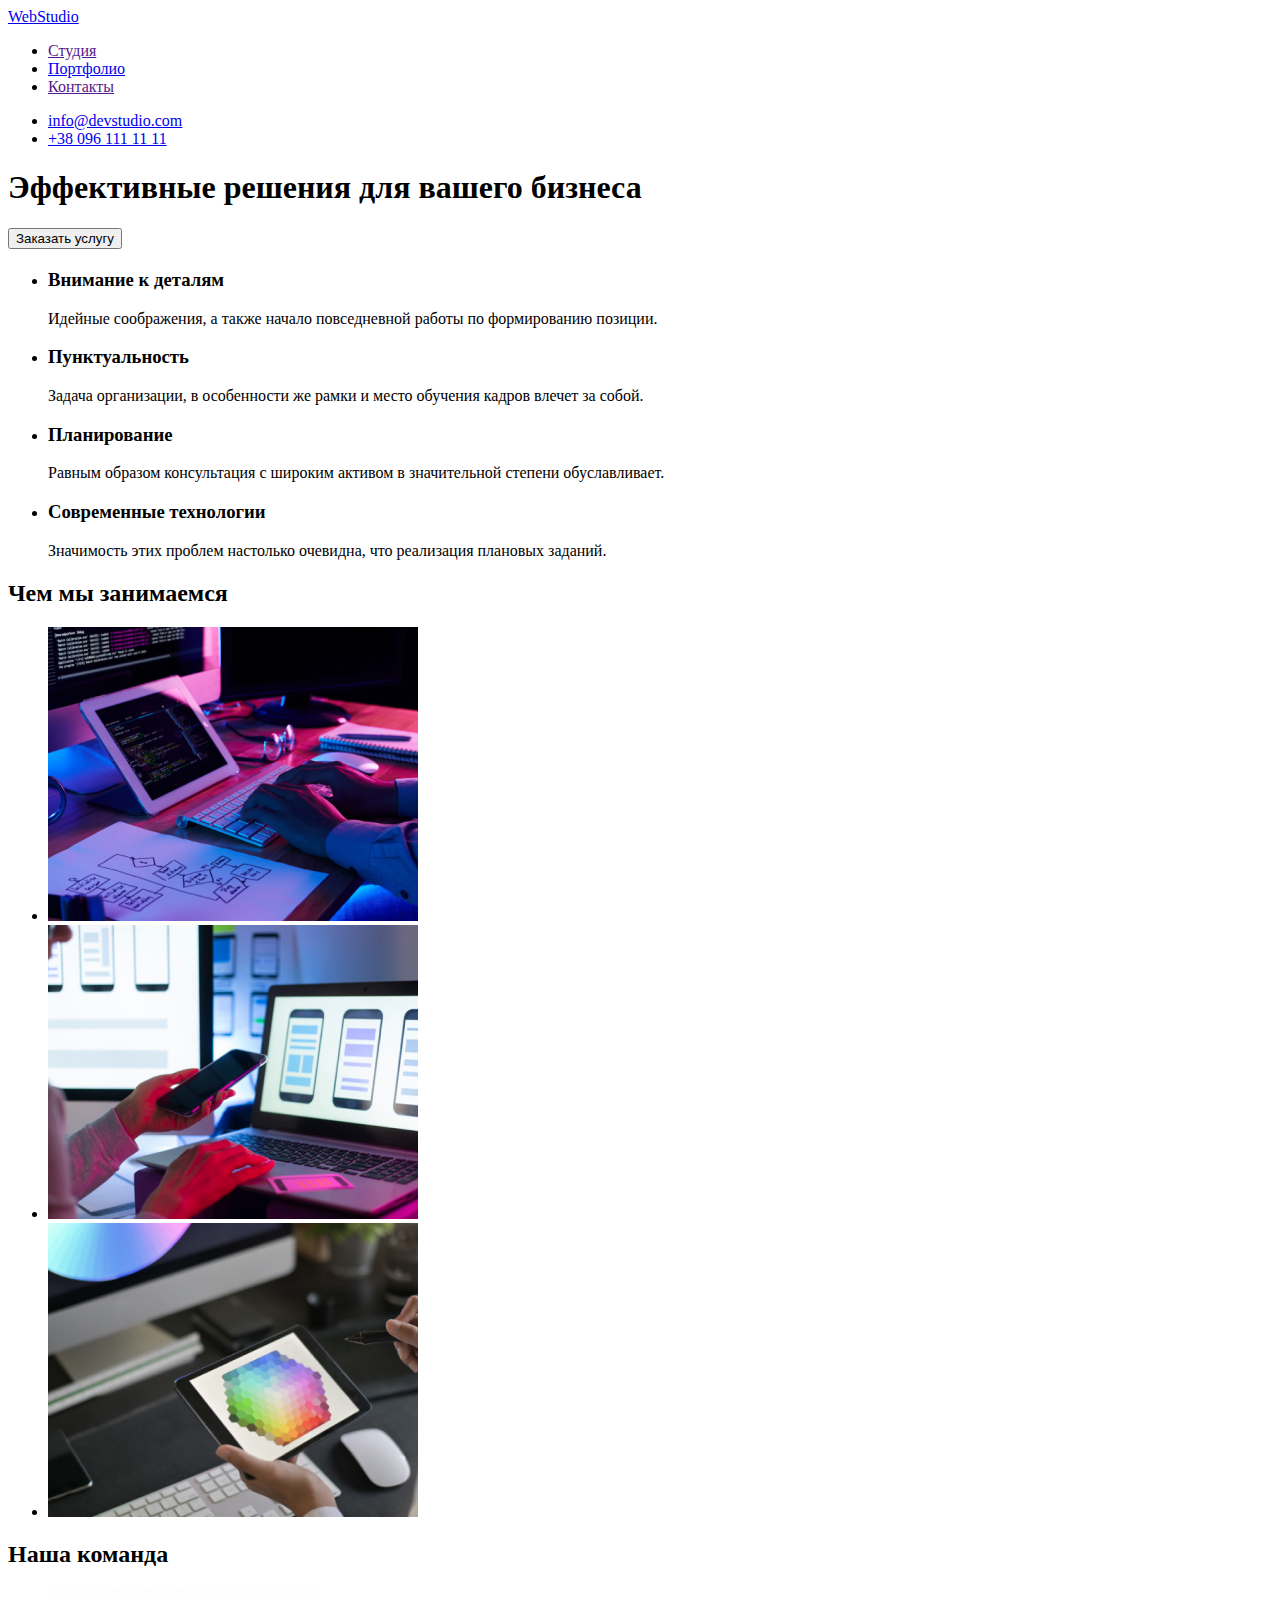
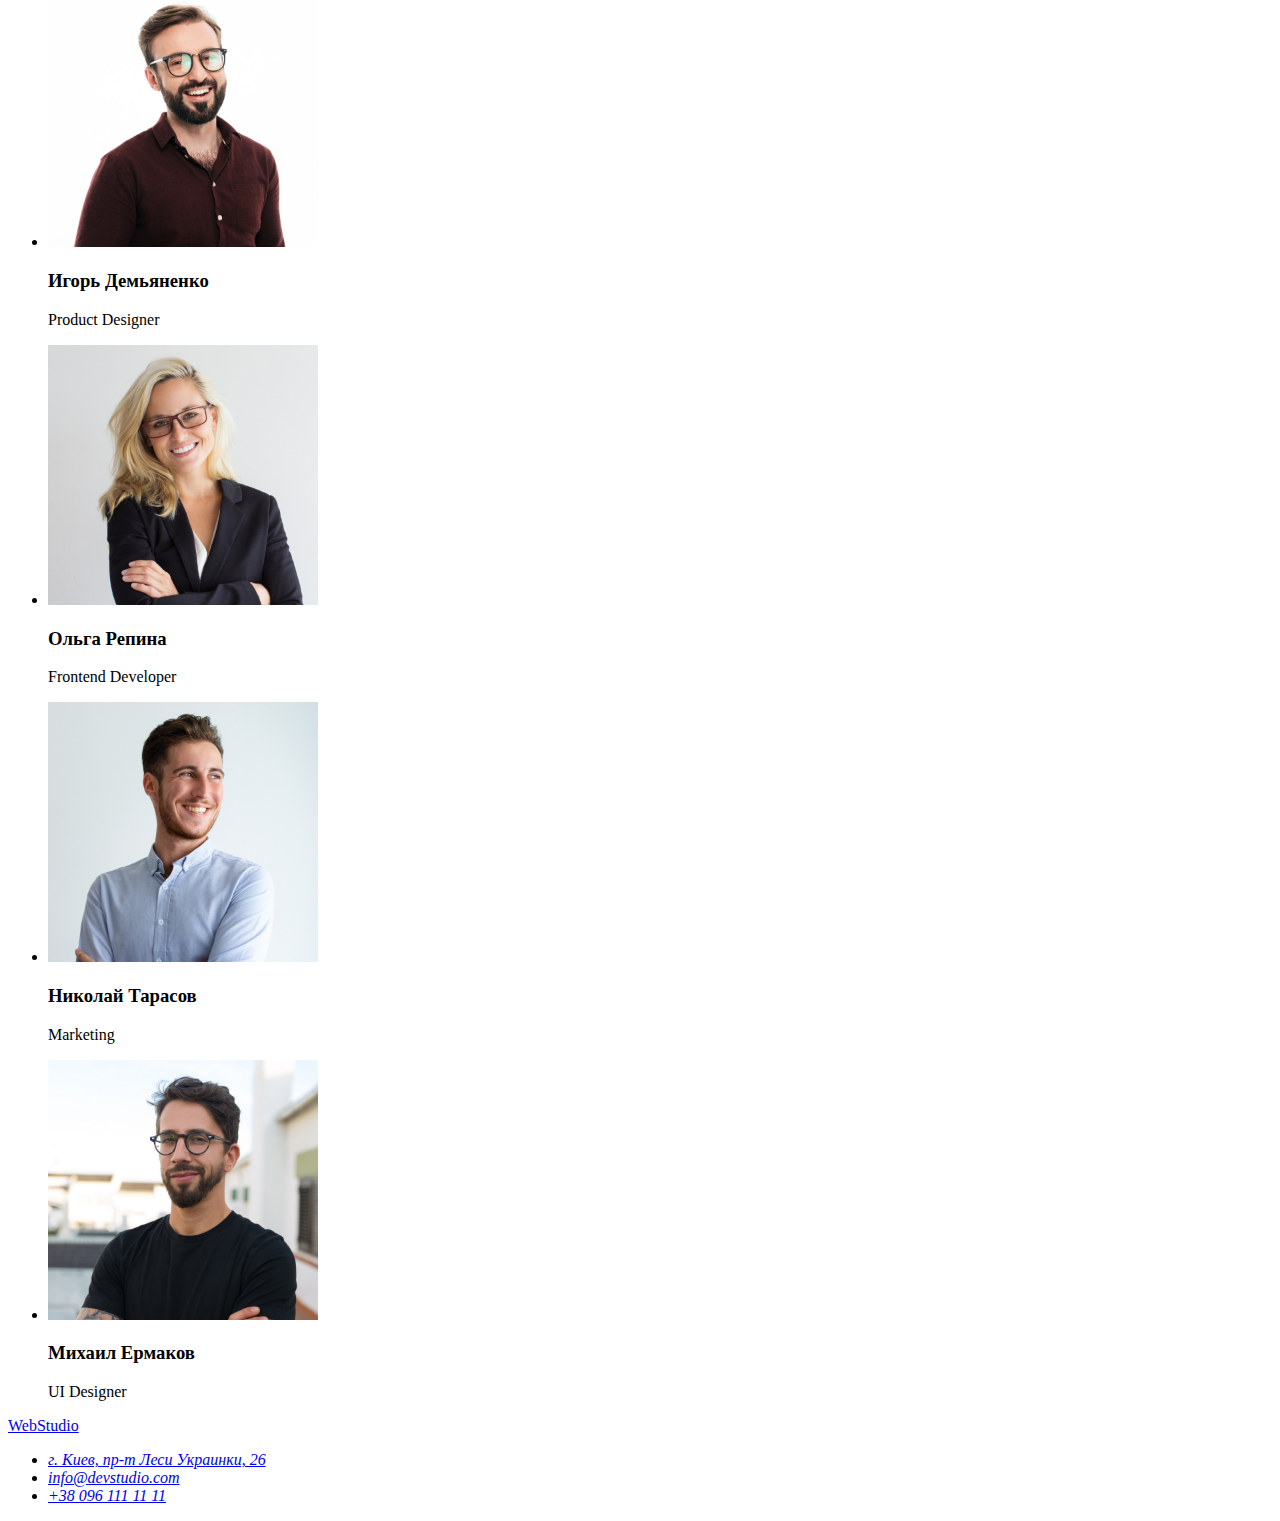
==== index.html @ 703b5acc "index.html" ====
<!DOCTYPE html>
<html lang="en">
  <head>
    <meta charset="UTF-8" />
    <meta http-equiv="X-UA-Compatible" content="IE=edge" />
    <meta name="viewport" content="width=device-width, initial-scale=1.0" />
    <title>My progect</title>
    <link rel="preconnect" href="https://fonts.googleapis.com" />
    <link rel="preconnect" href="https://fonts.gstatic.com" crossorigin />
    <link
      href="https://fonts.googleapis.com/css2?family=Montserrat:wght@500&family=Roboto:ital,wght@1,700&display=swap"
      rel="stylesheet"
    />
    <link rel="stylesheet" href="../hw-02/css/styles.css" />
  </head>

  <body class="body-title">
    <header class="main-header">
      <a class="logo-image linc" href="./index.html"
        ><span class="web-logo">Web</span>Studio</a
      >
      <nav class="main-nav">
        <ul class="menu list">
          <li class="menu-iten">
            <a class="menu-linc linc" href="">Студия</a>
          </li>
          <li class="menu-iten">
            <a class="menu-linc linc" href="../hw-02/portfolio.html"
              >Портфолио</a
            >
          </li>
          <li class="menu-iten">
            <a class="menu-linc linc" href="">Контакты</a>
          </li>
        </ul>
      </nav>
      <ul class="list">
        <li>
          <a class="email linc" href="mailto:info@devstudio.com"
            >info@devstudio.com</a
          >
        </li>
        <li>
          <a class="contakt-phone-namber linc" href="tel:+380961111111"
            >+38 096 111 11 11</a
          >
        </li>
      </ul>
    </header>

    <main>
      <section class="hero">
        <h1 class="hero-title">Эффективные решения для вашего бизнеса</h1>

        <button type="button" class="modal-buttom">Заказать услугу</button>
      </section>

      <section>
        <h2></h2>
        <ul class="list">
          <li>
            <h3 class="main-title">Внимание к деталям</h3>
            <p class="sud-title">
              Идейные соображения, а также начало повседневной работы по
              формированию позиции.
            </p>
          </li>
          <li>
            <h3 class="main-title">Пунктуальность</h3>
            <p class="sud-title">
              Задача организации, в особенности же рамки и место обучения кадров
              влечет за собой.
            </p>
          </li>
          <li>
            <h3 class="main-title">Планирование</h3>
            <p class="sud-title">
              Равным образом консультация с широким активом в значительной
              степени обуславливает.
            </p>
          </li>
          <li>
            <h3 class="main-title">Современные технологии</h3>
            <p class="sud-title">
              Значимость этих проблем настолько очевидна, что реализация
              плановых заданий.
            </p>
          </li>
        </ul>
      </section>

      <section>
        <h2 class="pages-title">Чем мы занимаемся</h2>
        <ul class="list">
          <li>
            <img src="./images/box1.jpg" alt="box1" width="370" />
          </li>
          <li>
            <img src="./images/box2.jpg" alt="box2" width="370" />
          </li>
          <li>
            <img src="./images/box3.jpg" alt="box2" width="370" />
          </li>
        </ul>
      </section>

      <section>
        <h2 class="pages-title">Наша команда</h2>
        <ul class="list">
          <li>
            <img src="./images/name1.jpg" alt="Product Designer" width="270" />

            <h3 class="name">Игорь Демьяненко</h3>

            <p class="sub-name">Product Designer</p>
          </li>
          <li>
            <img
              src="./images/name2.jpg"
              alt="Frontend Developer"
              width="270"
            />

            <h3 class="name">Ольга Репина</h3>

            <p class="sub-name">Frontend Developer</p>
          </li>
          <li>
            <img src="./images/name3.jpg" alt="Marketing" width="270" />

            <h3 class="name">Николай Тарасов</h3>

            <p class="sub-name">Marketing</p>
          </li>
          <li>
            <img src="./images/name4.jpg" alt="UI Designer" width="270" />

            <h3 class="name">Михаил Ермаков</h3>

            <p class="sub-name">UI Designer</p>
          </li>
        </ul>
      </section>
    </main>

    <footer class="footer-title">
      <a class="logo-footer linc" href="./index.html"
        ><span class="web-logo">Web</span>Studio</a
      >
      <address>
        <ul class="list">
          <li>
            <a
              class="main-address linc"
              href="https://www.google.com/maps/place/%D0%B1%D1%83%D0%BB.+%D0%9B%D0%B5%D1%81%D0%B8+%D0%A3%D0%BA%D1%80%D0%B0%D0%B8%D0%BD%D0%BA%D0%B8,+26,+%D0%9A%D0%B8%D0%B5%D0%B2,+02000/@50.4265807,30.5383858,17z/data=!3m1!4b1!4m5!3m4!1s0x40d4cf0e033ecbe9:0x57a4dffefec77da0!8m2!3d50.4265807!4d30.5383858"
              >г. Киев, пр-т Леси Украинки, 26</a
            >
          </li>
          <li>
            <a class="enail-address linc" href="mailto:info@devstudio.com"
              >info@devstudio.com</a
            >
          </li>
          <li>
            <a class="phone-address linc" href="tel:+380961111111"
              >+38 096 111 11 11</a
            >
          </li>
        </ul>
      </address>
    </footer>
  </body>
</html>
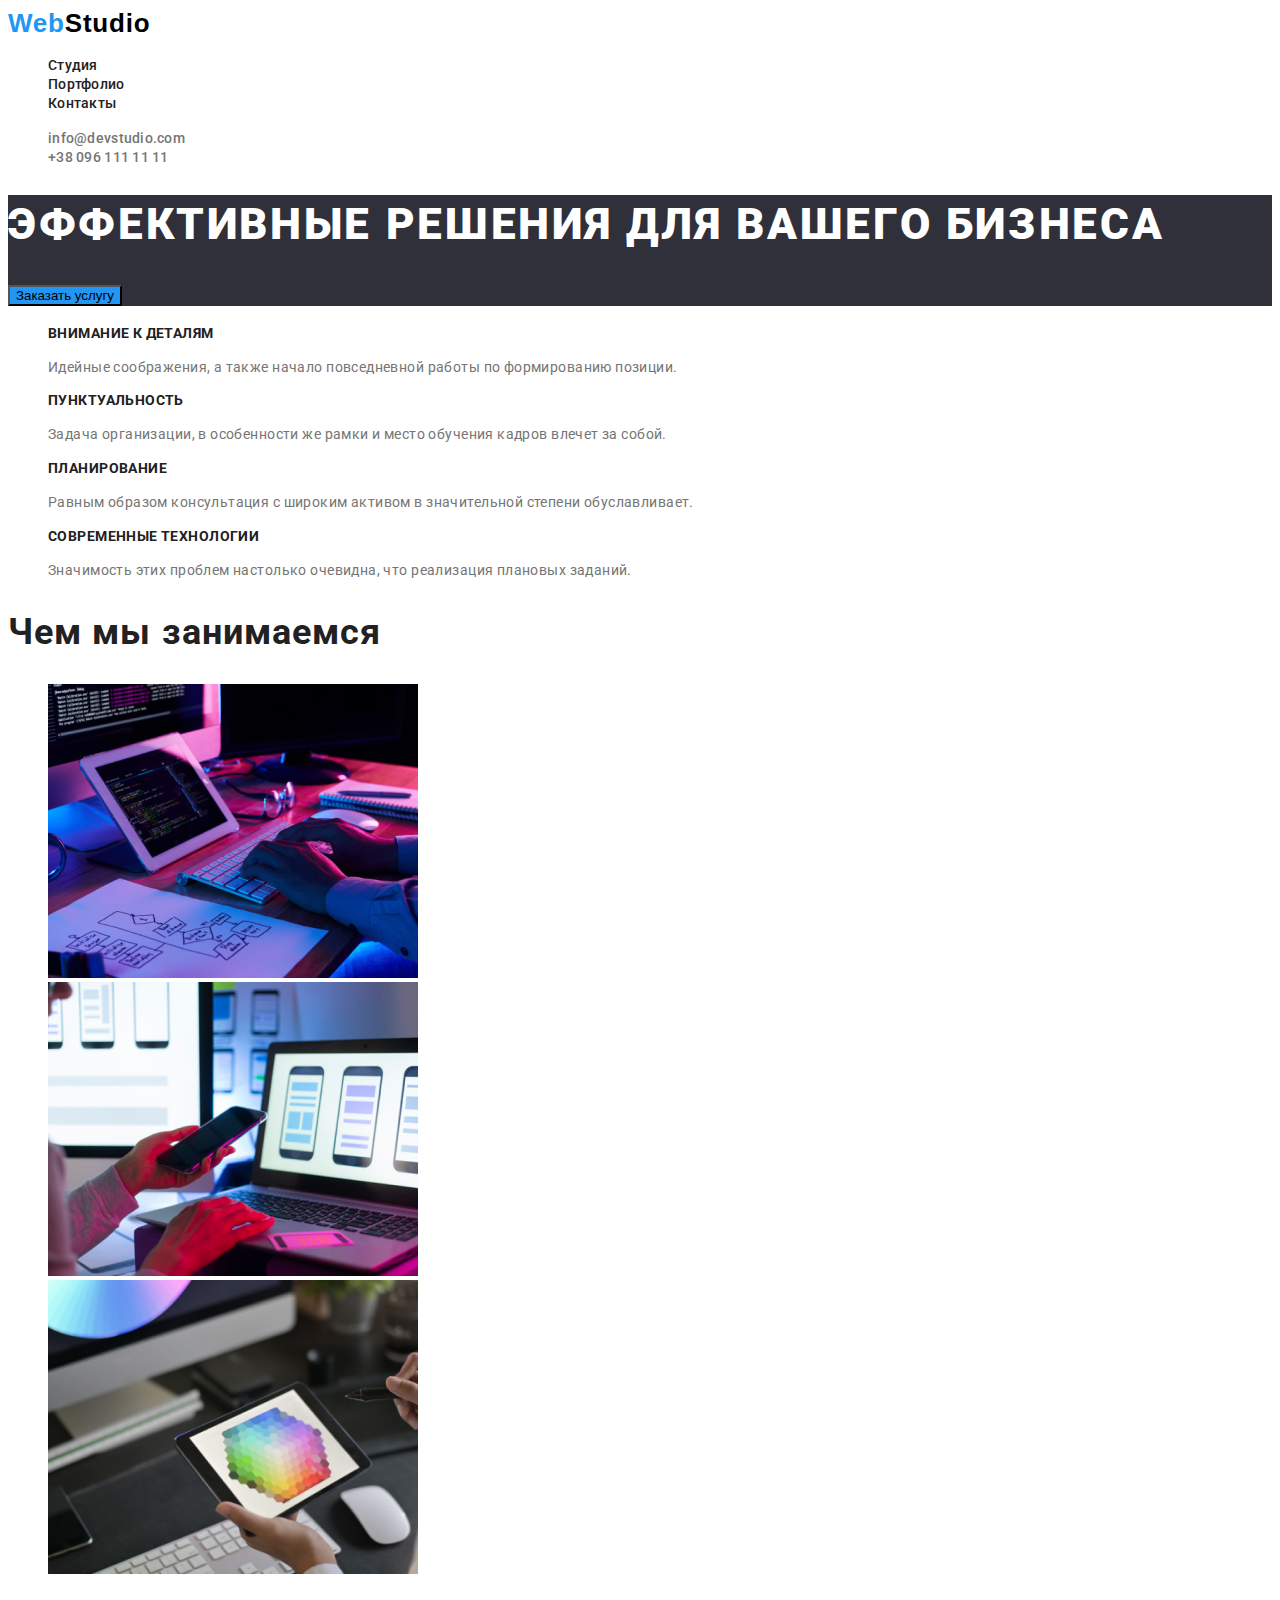
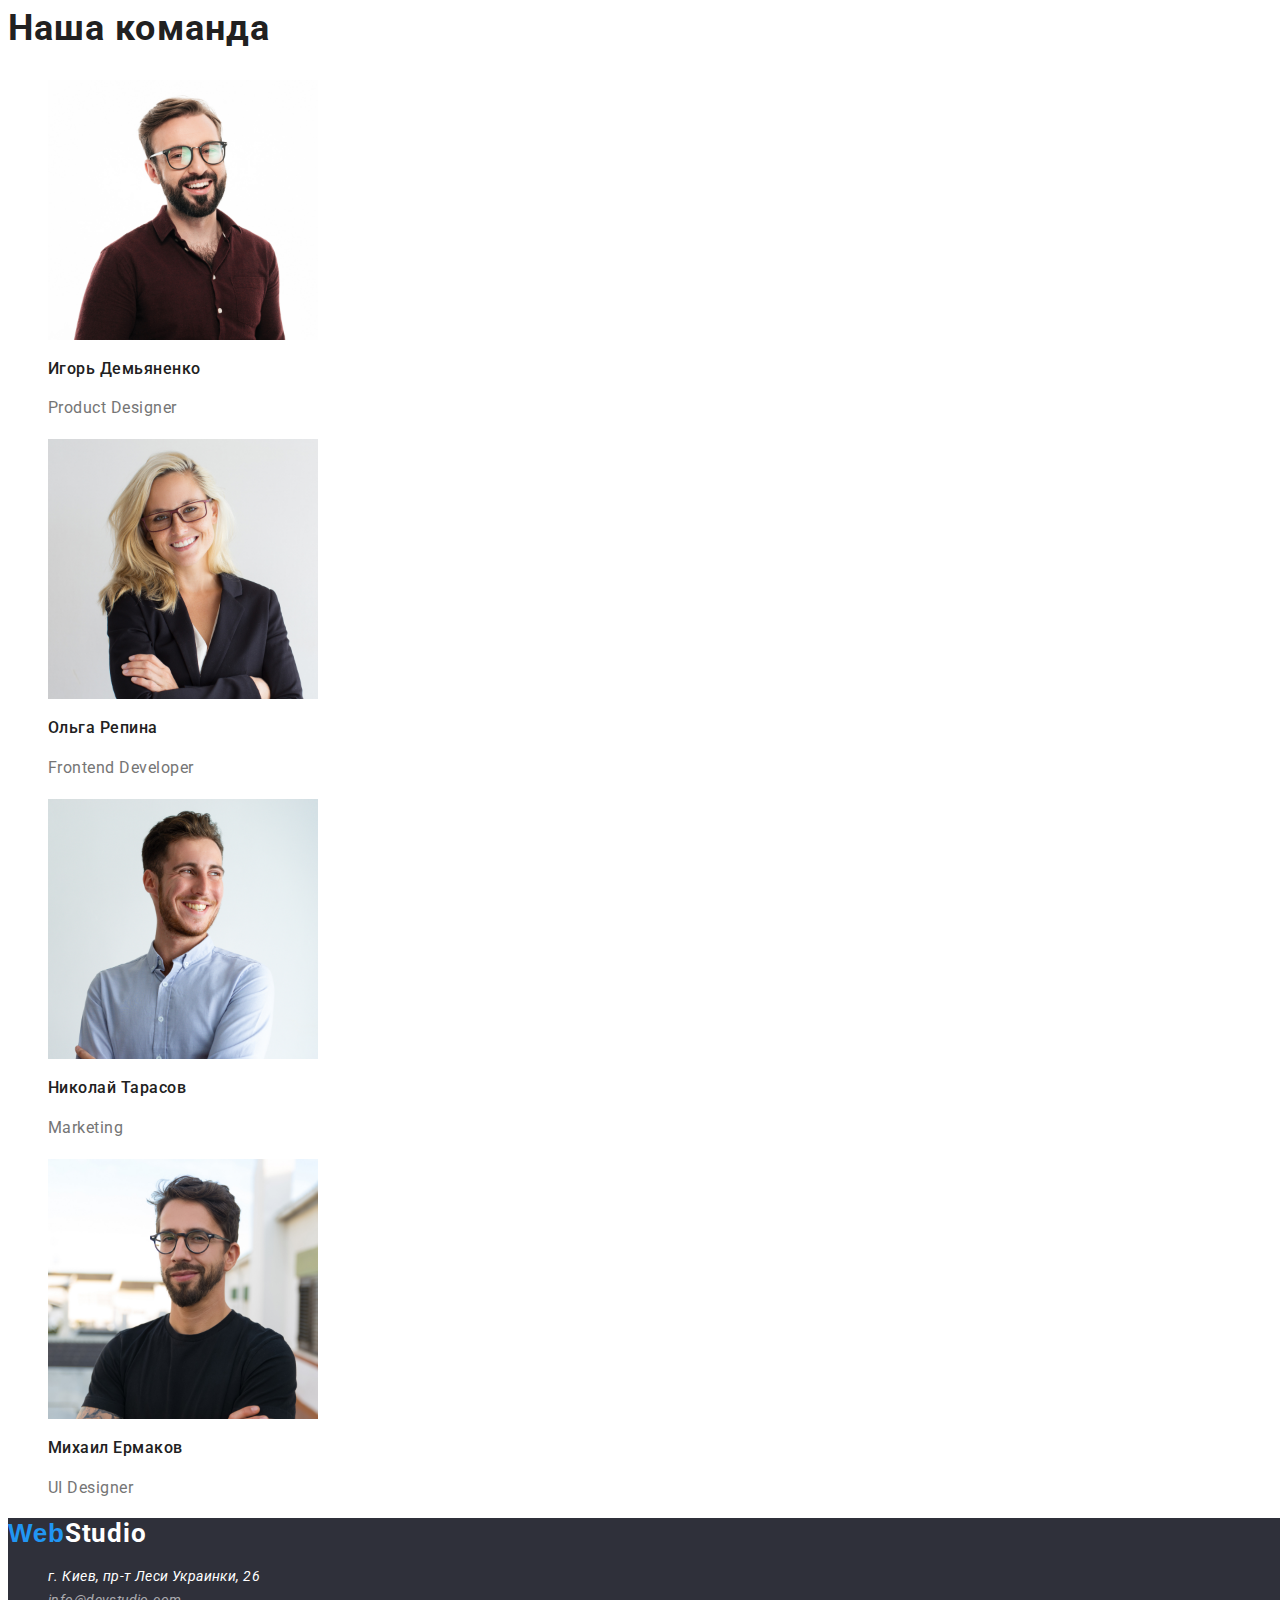
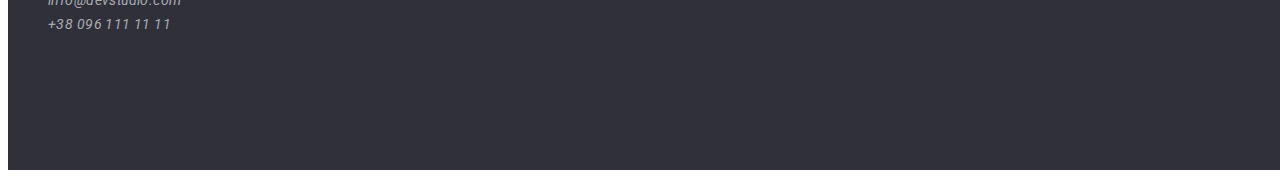
==== commit e8c3c95d: "index.html" ====
--- a/index.html
+++ b/index.html
@@ -11,7 +11,7 @@
       href="https://fonts.googleapis.com/css2?family=Montserrat:wght@500&family=Roboto:ital,wght@1,700&display=swap"
       rel="stylesheet"
     />
-    <link rel="stylesheet" href="../hw-02/css/styles.css" />
+    <link rel="stylesheet" href="./css/styles.css" />
   </head>
 
   <body class="body-title">
--- a/css/styles.css
+++ b/css/styles.css
@@ -0,0 +1,222 @@
+.body-title {
+  font-family: "Roboto";
+}
+.logo-image {
+  font-family: "Raleway", sans-serif;
+  font-weight: 700;
+  font-size: 26px;
+  line-height: 1.19;
+  letter-spacing: 0.03em;
+  color: #000000;
+}
+.web-logo {
+  font-family: "Raleway", sans-serif;
+  font-weight: 700;
+  font-size: 26px;
+  line-height: 1.19;
+  letter-spacing: 0.03em;
+  color: #2196f3;
+}
+.list {
+  list-style: none;
+}
+.linc {
+  text-decoration: none;
+}
+.menu-linc {
+  font-family: "Roboto", sans-serif;
+  font-weight: 500;
+  font-size: 14px;
+  line-height: 1.14;
+  letter-spacing: 0.02em;
+  color: #212121;
+}
+.menu-linc:hover,
+.menu-linc:focus {
+  color: #2196f3;
+}
+
+.email {
+  font-family: "Roboto", sans-serif;
+  font-weight: 500;
+  font-size: 14px;
+  line-height: 1.14;
+  letter-spacing: 0.02em;
+  color: #757575;
+}
+
+.email:hover,
+.email:focus {
+  color: #2196f3;
+}
+
+.contakt-phone-namber {
+  font-family: "Roboto", sans-serif;
+  font-weight: 500;
+  font-size: 14px;
+  line-height: 1.14;
+  letter-spacing: 0.02em;
+  color: #757575;
+}
+
+.contakt-phone-namber:hover,
+.contakt-phone-namber:focus {
+  color: #2196f3;
+}
+
+.hero {
+  background: #2f303a;
+}
+.hero-title {
+  font-family: "Roboto" sans-serif;
+  font-weight: 900;
+  font-size: 44px;
+  line-height: 1.36;
+  letter-spacing: 0.06em;
+  text-transform: uppercase;
+  color: #ffffff;
+}
+.button {
+  font-family: "Roboto" sans-serif;
+  font-weight: 700;
+  font-size: 16px;
+  line-height: 1.8;
+  display: flex;
+  align-items: center;
+  text-align: center;
+  letter-spacing: 0.06em;
+  color: #ffffff;
+}
+
+.modal-buttom {
+  background: #2196f3;
+  cursor: pointer;
+}
+.main-title {
+  font-family: "Roboto" sans-serif;
+  font-style: normal;
+  font-weight: 700;
+  font-size: 14px;
+  line-height: 1.14;
+  letter-spacing: 0.03em;
+  text-transform: uppercase;
+  color: #212121;
+}
+.sud-title {
+  font-family: "Roboto" sans-serif;
+  font-style: normal;
+  font-weight: 400;
+  font-size: 14px;
+  line-height: 1.7;
+  letter-spacing: 0.03em;
+  color: #757575;
+}
+.pages-title {
+  font-family: "Roboto" sans-serif;
+  font-weight: 700;
+  font-size: 36px;
+  line-height: 1.16;
+  letter-spacing: 0.03em;
+  color: #212121;
+}
+
+.name {
+  font-family: "Roboto" sans-serif;
+  font-weight: 500;
+  font-size: 16px;
+  line-height: 1.18;
+  letter-spacing: 0.03em;
+  color: #212121;
+}
+
+.sub-name {
+  font-family: "Roboto";
+  font-weight: 400;
+  font-size: 16px;
+  line-height: 1.8;
+  letter-spacing: 0.03em;
+  color: #757575;
+}
+.logo-footer {
+  font-family: "Raleway" sans-serif;
+  font-weight: 700;
+  font-size: 26px;
+  line-height: 1.19;
+  letter-spacing: 0.03em;
+  color: #ffffff;
+}
+.footer-title {
+  width: 1600px;
+  height: 252px;
+  left: 0px;
+  top: 2097px;
+
+  background: #2f303a;
+}
+
+.main-address {
+  font-family: "Roboto" sans-serif;
+  font-weight: 400;
+  font-size: 14px;
+  line-height: 1.71;
+  letter-spacing: 0.03em;
+  color: #ffffff;
+}
+
+.enail-address {
+  font-family: "Roboto" sans-serif;
+  font-weight: 400;
+  font-size: 14px;
+  line-height: 1.71;
+  letter-spacing: 0.03em;
+  color: rgba(255, 255, 255, 0.6);
+}
+.phone-address {
+  font-family: "Roboto" sans-serif;
+  font-weight: 400;
+  font-size: 14px;
+  line-height: 1.71;
+  letter-spacing: 0.03em;
+  color: rgba(255, 255, 255, 0.6);
+}
+/*portfolio*/
+
+.button-portfolio {
+  width: 128px;
+  height: 38px;
+  left: 576px;
+  top: 174px;
+  background: #f5f4fa;
+  border-radius: 4px;
+
+  font-family: "Roboto" sans-serif;
+  font-weight: 500;
+  font-size: 16px;
+  line-height: 1.62;
+  text-align: center;
+  letter-spacing: 0.03em;
+  color: #212121;
+}
+.button-portfolio:hover,
+.button-portfolio:focus {
+  background: #2196f3;
+  color: #ffffff;
+}
+
+.suptitle-images {
+  font-family: "Roboto" sans-serif;
+  font-weight: 700;
+  font-size: 18px;
+  line-height: 2;
+  letter-spacing: 0.06em;
+  color: #212121;
+}
+.description-suptitle {
+  font-family: "Roboto" sans-serif;
+
+  font-weight: 400;
+  font-size: 16px;
+  line-height: 1.87;
+  letter-spacing: 0.03em;
+  color: #757575;
+}
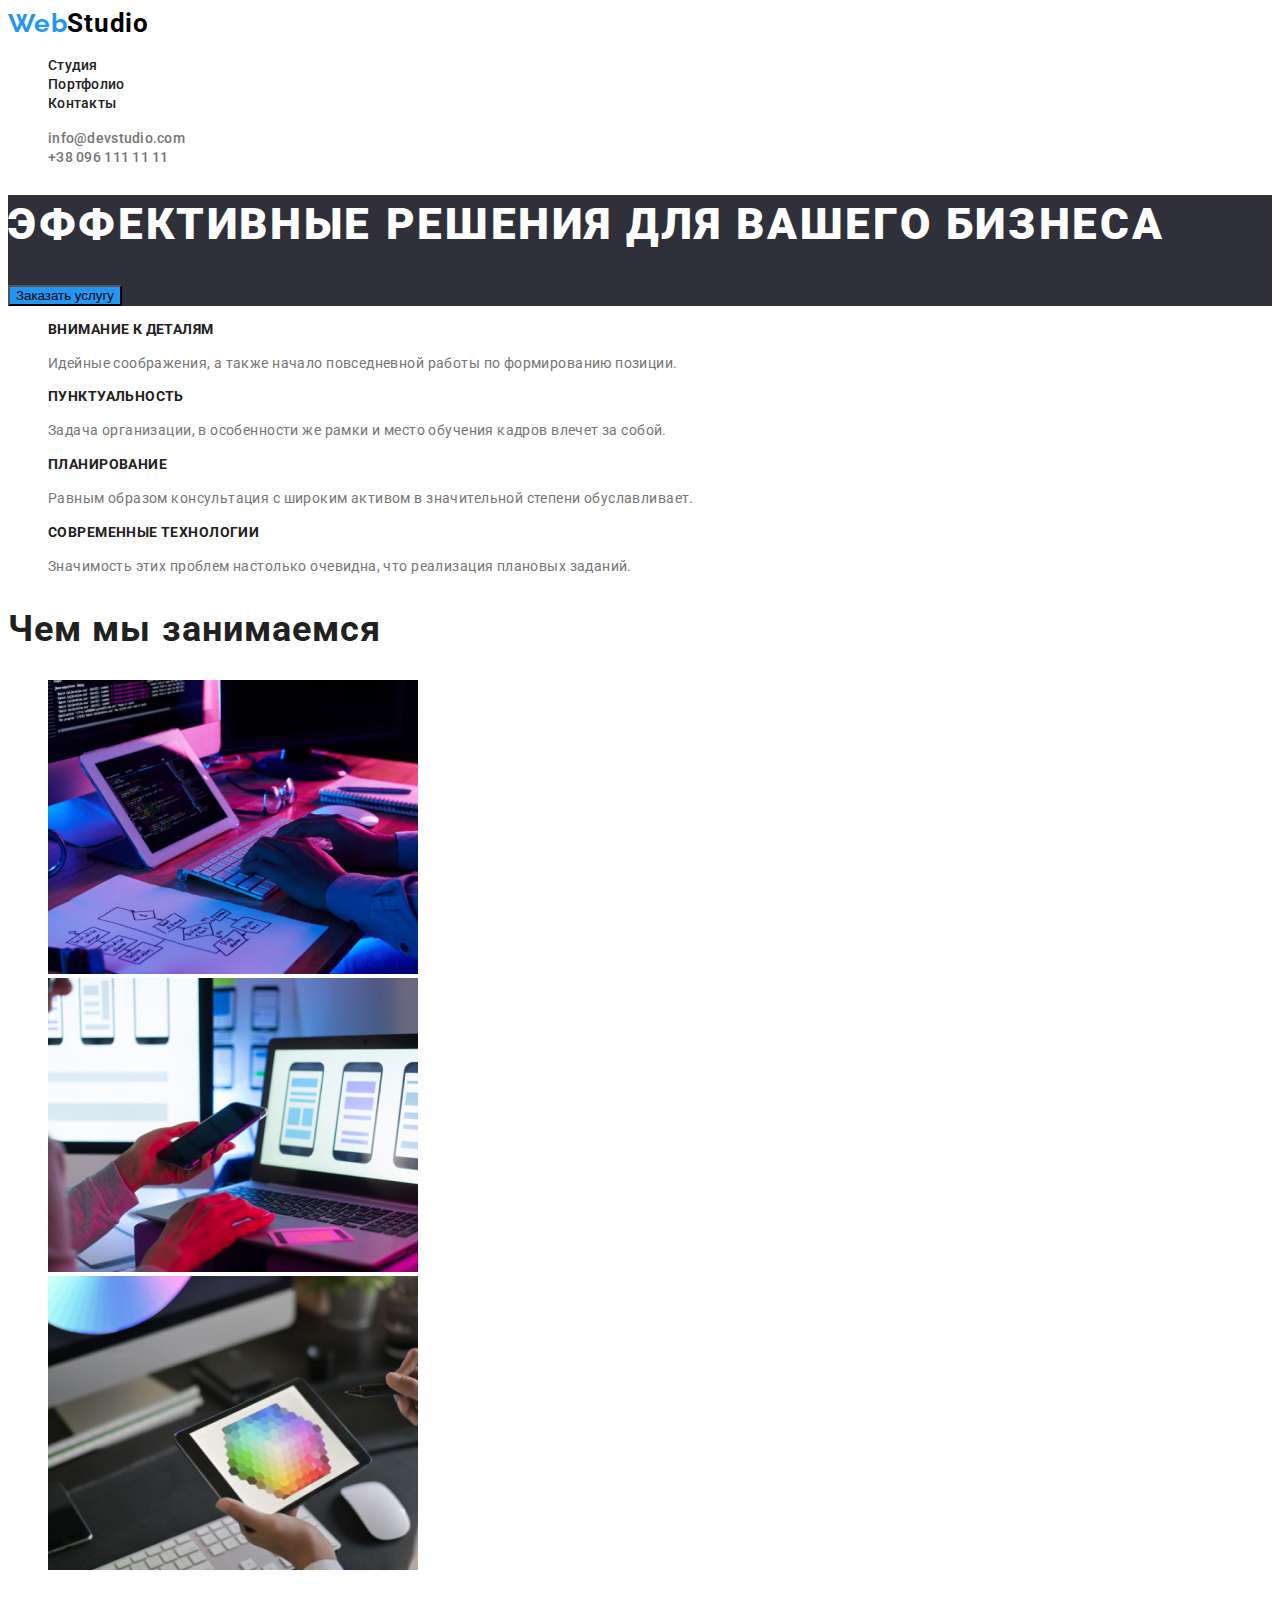
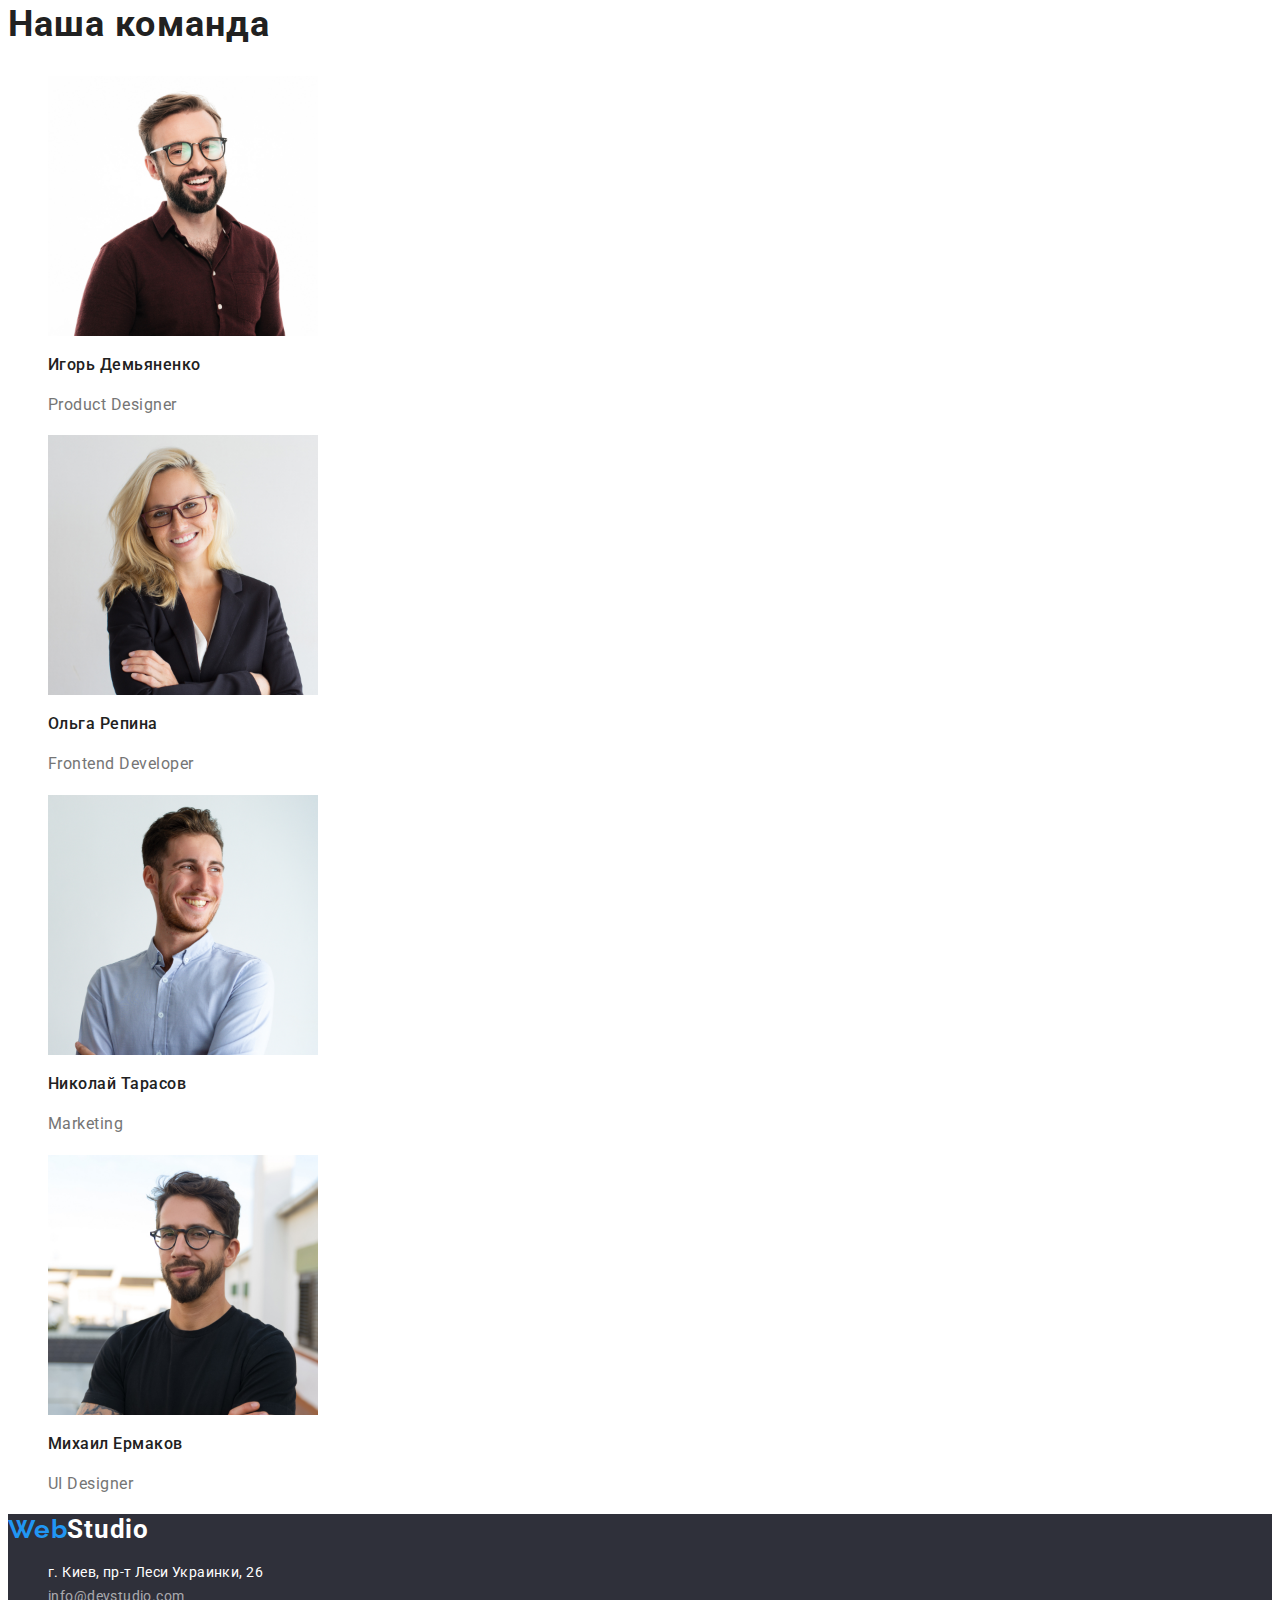
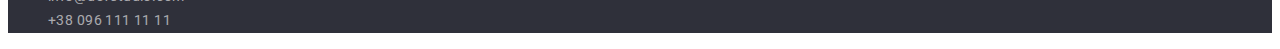
==== commit 2aaec548: "dz-2" ====
--- a/index.html
+++ b/index.html
@@ -8,7 +8,7 @@
     <link rel="preconnect" href="https://fonts.googleapis.com" />
     <link rel="preconnect" href="https://fonts.gstatic.com" crossorigin />
     <link
-      href="https://fonts.googleapis.com/css2?family=Montserrat:wght@500&family=Roboto:ital,wght@1,700&display=swap"
+      href="https://fonts.googleapis.com/css2?family=Raleway:wght@700&family=Roboto:wght@400;500;700;900&display=swap"
       rel="stylesheet"
     />
     <link rel="stylesheet" href="./css/styles.css" />
@@ -25,9 +25,7 @@
             <a class="menu-linc linc" href="">Студия</a>
           </li>
           <li class="menu-iten">
-            <a class="menu-linc linc" href="../hw-02/portfolio.html"
-              >Портфолио</a
-            >
+            <a class="menu-linc linc" href="portfolio.html">Портфолио</a>
           </li>
           <li class="menu-iten">
             <a class="menu-linc linc" href="">Контакты</a>
@@ -56,7 +54,7 @@
       </section>
 
       <section>
-        <h2></h2>
+        <h2 hidden>123</h2>
         <ul class="list">
           <li>
             <h3 class="main-title">Внимание к деталям</h3>
@@ -144,10 +142,10 @@
     </main>
 
     <footer class="footer-title">
-      <a class="logo-footer linc" href="./index.html"
+      <a class="logo-footer linc" href="index.html"
         ><span class="web-logo">Web</span>Studio</a
       >
-      <address>
+      <address class="address-list">
         <ul class="list">
           <li>
             <a
--- a/css/styles.css
+++ b/css/styles.css
@@ -1,21 +1,34 @@
+:root {
+  --main-font: "Roboto", sans-serif;
+  --secondary-font: "Raleway", sans-serif;
+  --main-text: #212121;
+  --secondary-text: #757575;
+  --logo-text: #000000;
+  --sectional-color: #2f303a;
+  --hover-btn-color: #2196f3;
+  --secondary-color: #ffffff;
+  --color-phone-email: rgba(255, 255, 255, 0.6);
+  --btn-color-nav: #f5f4fa;
+}
+
 .body-title {
-  font-family: "Roboto";
+  font-family: var(--main-font);
+  color: var(--main-text);
 }
 .logo-image {
-  font-family: "Raleway", sans-serif;
   font-weight: 700;
   font-size: 26px;
   line-height: 1.19;
   letter-spacing: 0.03em;
-  color: #000000;
+  color: var(--logo-text);
 }
 .web-logo {
-  font-family: "Raleway", sans-serif;
+  font-family: var(--secondary-font);
   font-weight: 700;
   font-size: 26px;
   line-height: 1.19;
   letter-spacing: 0.03em;
-  color: #2196f3;
+  color: var(--hover-btn-color);
 }
 .list {
   list-style: none;
@@ -24,60 +37,55 @@
   text-decoration: none;
 }
 .menu-linc {
-  font-family: "Roboto", sans-serif;
   font-weight: 500;
   font-size: 14px;
   line-height: 1.14;
   letter-spacing: 0.02em;
-  color: #212121;
+  color: var(--main-text);
 }
 .menu-linc:hover,
 .menu-linc:focus {
-  color: #2196f3;
+  color: var(--hover-btn-color);
 }
 
 .email {
-  font-family: "Roboto", sans-serif;
   font-weight: 500;
   font-size: 14px;
   line-height: 1.14;
   letter-spacing: 0.02em;
-  color: #757575;
+  color: var(--secondary-text);
 }
 
 .email:hover,
 .email:focus {
-  color: #2196f3;
+  color: var(--hover-btn-color);
 }
 
 .contakt-phone-namber {
-  font-family: "Roboto", sans-serif;
   font-weight: 500;
   font-size: 14px;
   line-height: 1.14;
   letter-spacing: 0.02em;
-  color: #757575;
+  color: var(--secondary-text);
 }
 
 .contakt-phone-namber:hover,
 .contakt-phone-namber:focus {
-  color: #2196f3;
+  color: var(--hover-btn-color);
 }
 
 .hero {
-  background: #2f303a;
+  background: var(--sectional-color);
 }
 .hero-title {
-  font-family: "Roboto" sans-serif;
   font-weight: 900;
   font-size: 44px;
   line-height: 1.36;
   letter-spacing: 0.06em;
   text-transform: uppercase;
-  color: #ffffff;
+  color: var(--secondary-color);
 }
 .button {
-  font-family: "Roboto" sans-serif;
   font-weight: 700;
   font-size: 16px;
   line-height: 1.8;
@@ -85,99 +93,82 @@
   align-items: center;
   text-align: center;
   letter-spacing: 0.06em;
-  color: #ffffff;
+  color: var(--secondary-color);
 }
 
 .modal-buttom {
-  background: #2196f3;
+  background: var(--hover-btn-color);
   cursor: pointer;
 }
 .main-title {
-  font-family: "Roboto" sans-serif;
-  font-style: normal;
   font-weight: 700;
   font-size: 14px;
   line-height: 1.14;
   letter-spacing: 0.03em;
   text-transform: uppercase;
-  color: #212121;
+  color: var(--main-text);
 }
 .sud-title {
-  font-family: "Roboto" sans-serif;
-  font-style: normal;
   font-weight: 400;
   font-size: 14px;
   line-height: 1.7;
   letter-spacing: 0.03em;
-  color: #757575;
+  color: var(--secondary-text);
 }
 .pages-title {
-  font-family: "Roboto" sans-serif;
   font-weight: 700;
   font-size: 36px;
   line-height: 1.16;
   letter-spacing: 0.03em;
-  color: #212121;
+  color: var(--main-text);
 }
 
 .name {
-  font-family: "Roboto" sans-serif;
   font-weight: 500;
   font-size: 16px;
   line-height: 1.18;
   letter-spacing: 0.03em;
-  color: #212121;
+  color: var(--main-text);
 }
 
 .sub-name {
-  font-family: "Roboto";
   font-weight: 400;
   font-size: 16px;
   line-height: 1.8;
   letter-spacing: 0.03em;
-  color: #757575;
+  color: var(--secondary-text);
 }
 .logo-footer {
-  font-family: "Raleway" sans-serif;
   font-weight: 700;
   font-size: 26px;
   line-height: 1.19;
   letter-spacing: 0.03em;
-  color: #ffffff;
+  color: var(--secondary-color);
 }
 .footer-title {
-  width: 1600px;
-  height: 252px;
-  left: 0px;
-  top: 2097px;
-
-  background: #2f303a;
+  background: var(--sectional-color);
 }
 
 .main-address {
-  font-family: "Roboto" sans-serif;
-  font-weight: 400;
   font-size: 14px;
   line-height: 1.71;
   letter-spacing: 0.03em;
-  color: #ffffff;
+  color: var(--secondary-color);
 }
 
 .enail-address {
-  font-family: "Roboto" sans-serif;
   font-weight: 400;
   font-size: 14px;
   line-height: 1.71;
   letter-spacing: 0.03em;
-  color: rgba(255, 255, 255, 0.6);
+  color: var(--color-phone-email);
 }
 .phone-address {
-  font-family: "Roboto" sans-serif;
   font-weight: 400;
   font-size: 14px;
   line-height: 1.71;
   letter-spacing: 0.03em;
-  color: rgba(255, 255, 255, 0.6);
+  color: var(--color-phone-email);
 }
 /*portfolio*/
 
@@ -186,37 +177,38 @@
   height: 38px;
   left: 576px;
   top: 174px;
-  background: #f5f4fa;
+  background: var(--btn-color-nav);
   border-radius: 4px;
-
-  font-family: "Roboto" sans-serif;
+  cursor: pointer;
+
   font-weight: 500;
   font-size: 16px;
   line-height: 1.62;
   text-align: center;
   letter-spacing: 0.03em;
-  color: #212121;
+  color: var(--main-text);
 }
 .button-portfolio:hover,
 .button-portfolio:focus {
-  background: #2196f3;
-  color: #ffffff;
+  background: var(--hover-btn-color);
+  color: var(--secondary-color);
 }
 
 .suptitle-images {
-  font-family: "Roboto" sans-serif;
   font-weight: 700;
   font-size: 18px;
   line-height: 2;
   letter-spacing: 0.06em;
-  color: #212121;
+  color: var(--main-text);
 }
 .description-suptitle {
-  font-family: "Roboto" sans-serif;
-
   font-weight: 400;
   font-size: 16px;
   line-height: 1.87;
   letter-spacing: 0.03em;
-  color: #757575;
-}
+  color: var(--secondary-text);
+}
+.address-list{
+ 
+  font-style: normal;
+}